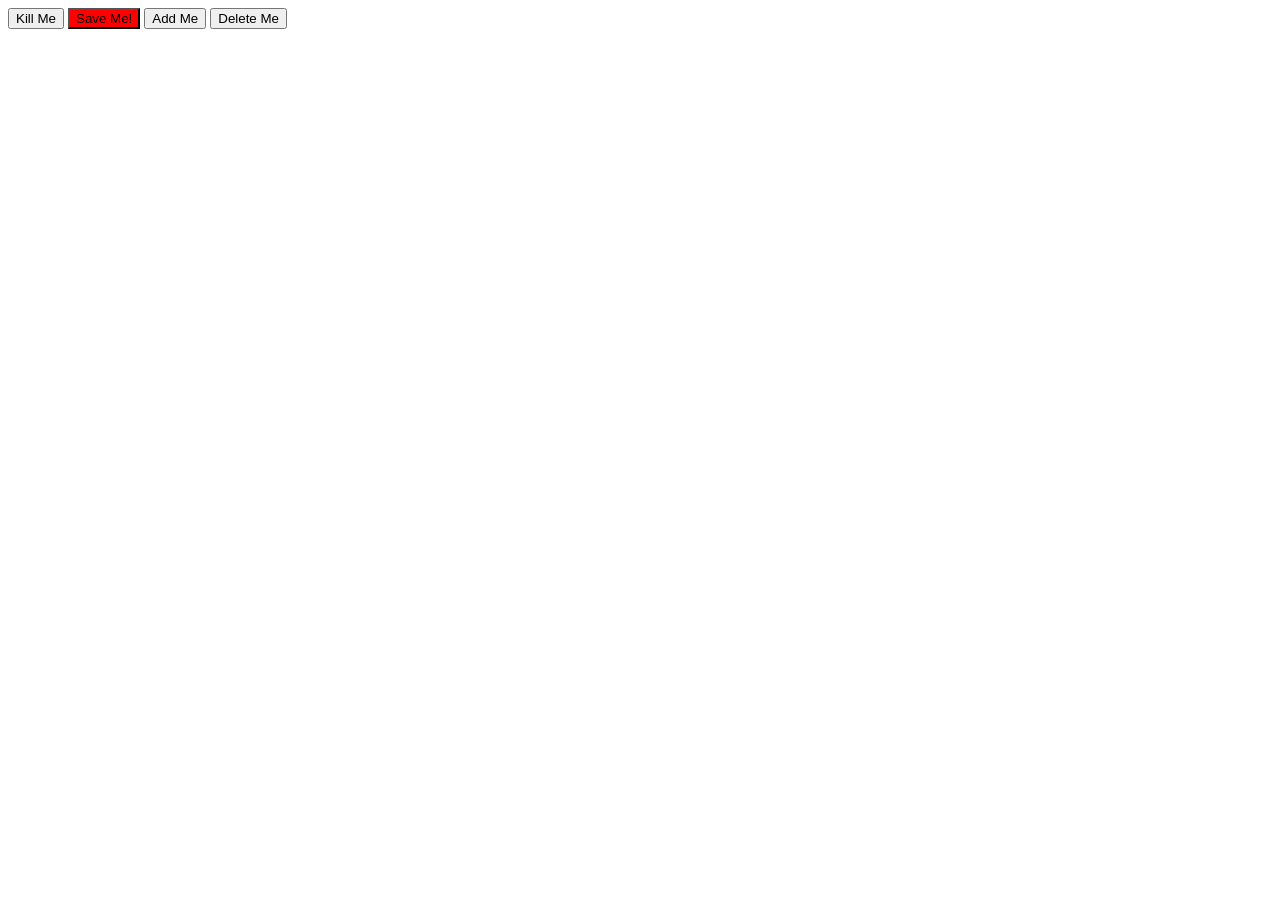
==== Day-7/index.html @ 6d8baf9f "Add initial HTML structure, JavaScript functionality, and CSS styles for buttons" ====
<!DOCTYPE html>
<html lang="en">

<head>
    <meta charset="UTF-8">
    <meta name="viewport" content="width=device-width, initial-scale=1.0">
    <title>Evnets!</title>
    <link rel="stylesheet" href="style.css">
</head>

<body>
    <div class="btn">
        <button class="kill_me">Kill Me</button>
        <button class="Save">Save Me!</button>
        <button>Add Me</button>
        <button>Delete Me</button>
        <script src="script.js"></script>
    </div>
</body>

</html>
---- Day-7/style.css ----
.Save{
    background-color: red;
}
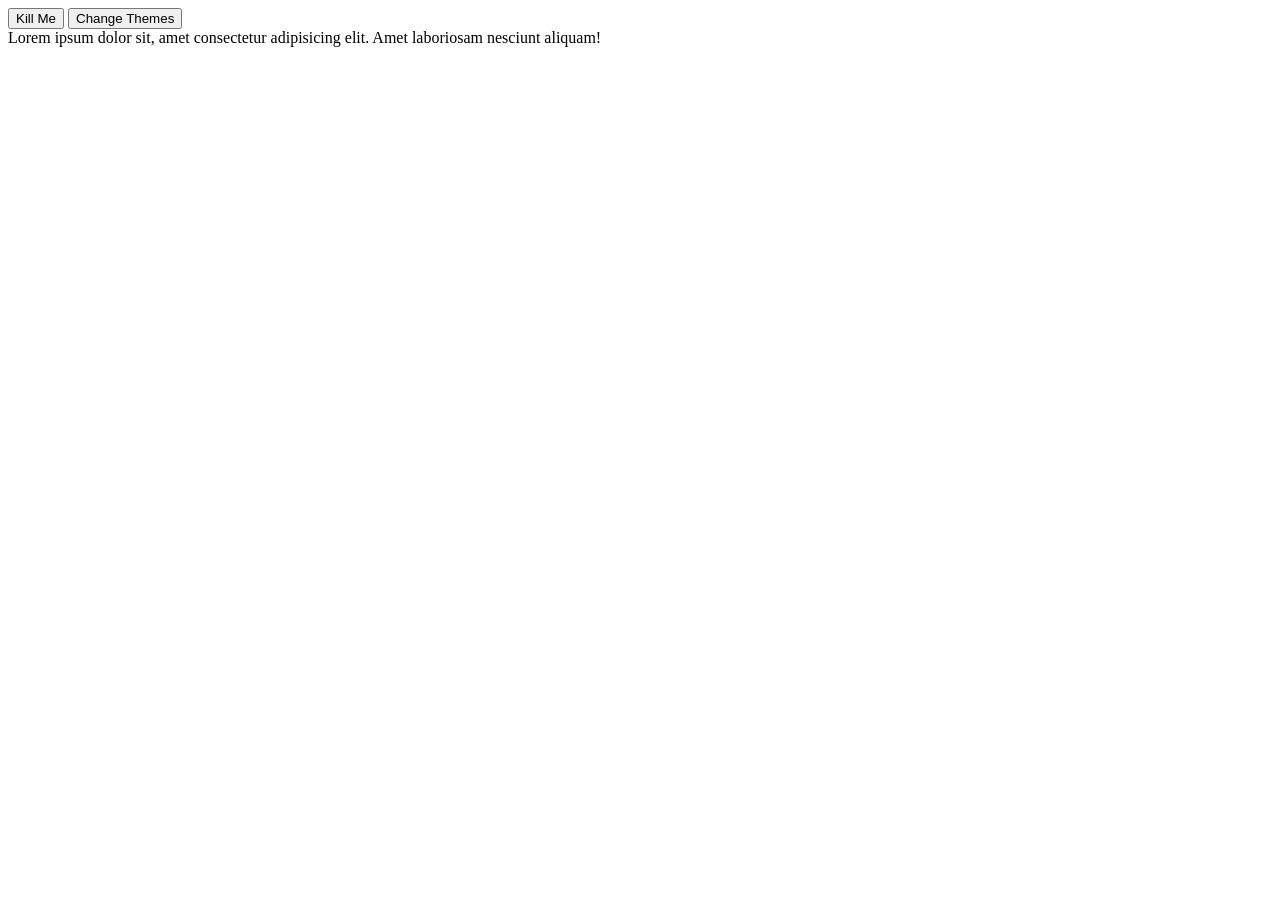
==== commit 37095c57: "Refactor button elements in HTML, enhance event listeners in JavaScript, and update CSS styles" ====
--- a/Day-7/index.html
+++ b/Day-7/index.html
@@ -11,11 +11,11 @@
 <body>
     <div class="btn">
         <button class="kill_me">Kill Me</button>
-        <button class="Save">Save Me!</button>
-        <button>Add Me</button>
-        <button>Delete Me</button>
+        <button id="mode">Change Themes</button>
         <script src="script.js"></script>
     </div>
+    <span>Lorem ipsum dolor sit, amet consectetur adipisicing elit. Amet laboriosam nesciunt aliquam!</span>
+
 </body>
 
 </html>
--- a/Day-7/style.css
+++ b/Day-7/style.css
@@ -1,3 +1,6 @@
 .Save{
     background-color: red;
+}
+p{
+    background-color: pink;
 }
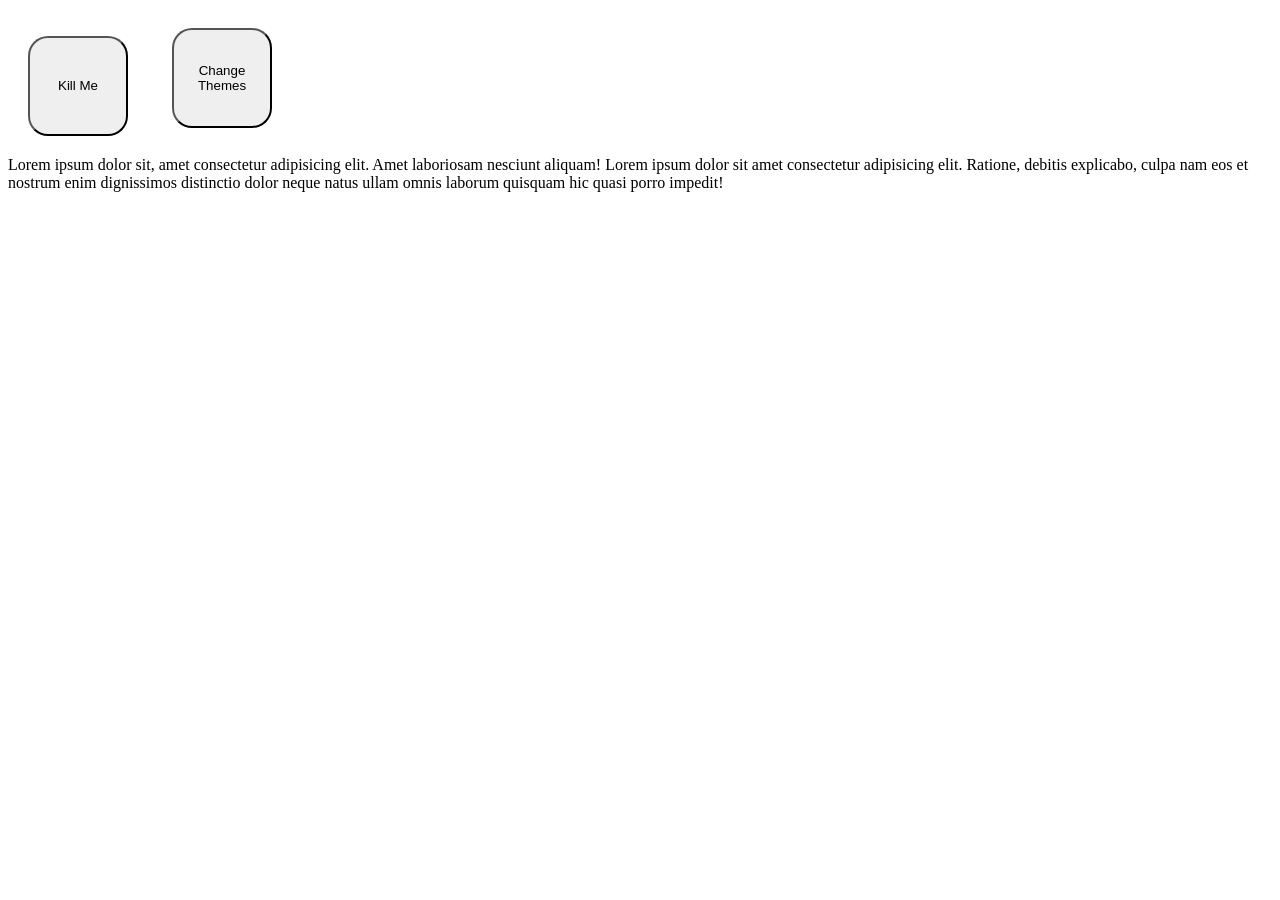
==== commit 0165c34a: "Refactor event listeners and update theme change logic in script.js" ====
--- a/Day-7/index.html
+++ b/Day-7/index.html
@@ -14,7 +14,7 @@
         <button id="mode">Change Themes</button>
         <script src="script.js"></script>
     </div>
-    <span>Lorem ipsum dolor sit, amet consectetur adipisicing elit. Amet laboriosam nesciunt aliquam!</span>
+    <span>Lorem ipsum dolor sit, amet consectetur adipisicing elit. Amet laboriosam nesciunt aliquam! Lorem ipsum dolor sit amet consectetur adipisicing elit. Ratione, debitis explicabo, culpa nam eos et nostrum enim dignissimos distinctio dolor neque natus ullam omnis laborum quisquam hic quasi porro impedit!</span>
 
 </body>
 
--- a/Day-7/style.css
+++ b/Day-7/style.css
@@ -3,4 +3,10 @@
 }
 p{
     background-color: pink;
+}
+button{
+    width: 100px;
+    height: 100px;
+    margin: 20px;
+    border-radius: 20px;
 }
